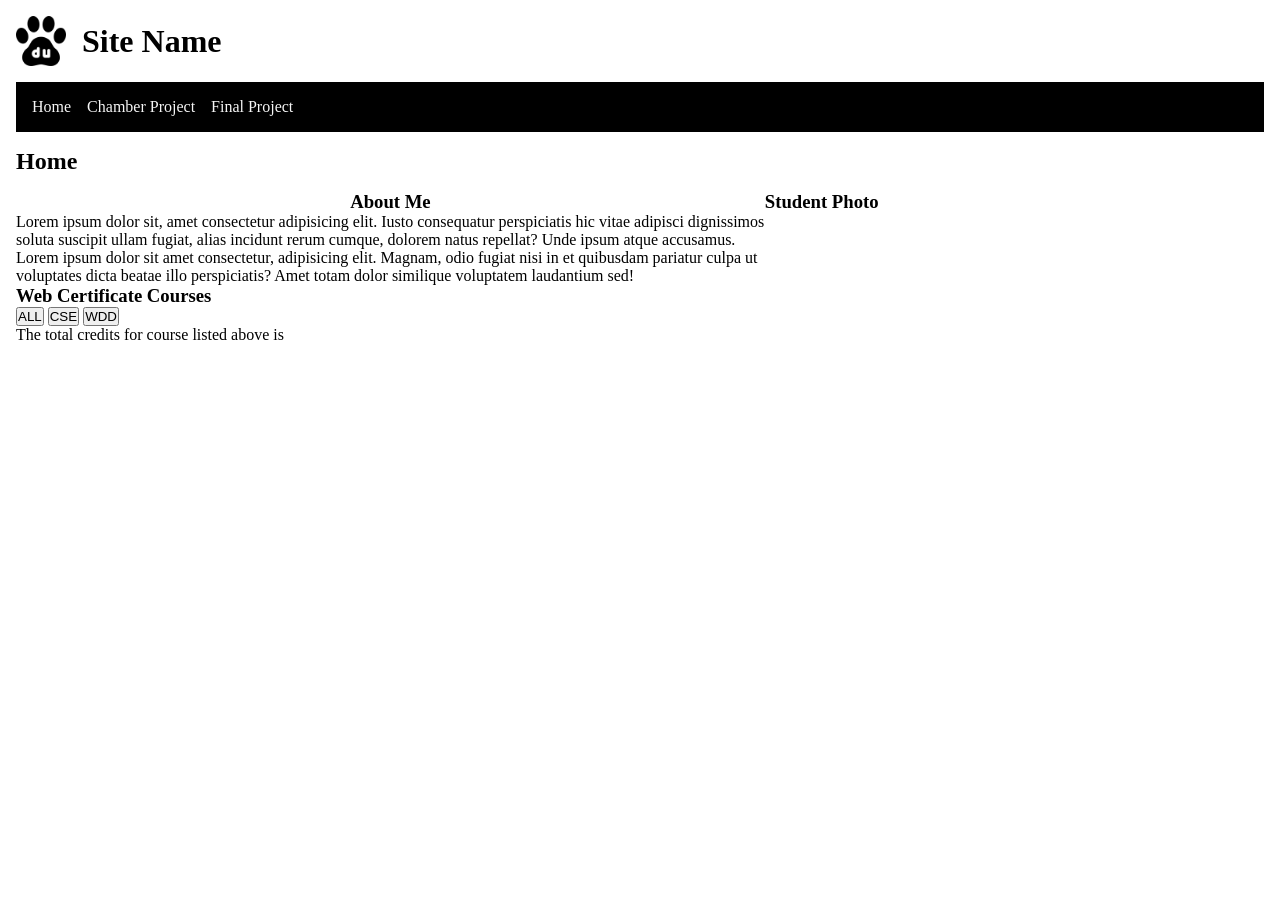
==== week1/index.html @ adb74bea "this is my first commit, i did a little bit of the week 1, i have to continue with the sections part" ====
<!DOCTYPE html>
<html lang="en">
<head>
    <meta charset="UTF-8">
    <meta name="viewport" content="width=device-width, initial-scale=1.0">
    <title>Document</title>

    <link rel="stylesheet" href="styles/style-desktop.css">
</head>

<body>
    <header>
        <div class="header-name-site">
            <img src="images/baidu.png" alt="Logo-Picture">
            <h1>Site Name</h1>
        </div>

        <nav class="nav">
            <ul>
                <li><a href="">Home</a></li>
                <li><a href="">Chamber Project</a></li>
                <li><a href="">Final Project</a></li>
            </ul>
        </nav>
    </header>

    <main>
        <h2 class="title-page">Home</h2>

        <div class="first-section">
            <article>
                <h3>About Me</h3>
                <p>Lorem ipsum dolor sit, amet consectetur adipisicing elit. Iusto consequatur perspiciatis hic vitae adipisci dignissimos soluta suscipit ullam fugiat, alias incidunt rerum cumque, dolorem natus repellat? Unde ipsum atque accusamus. Lorem ipsum dolor sit amet consectetur, adipisicing elit. Magnam, odio fugiat nisi in et quibusdam pariatur culpa ut voluptates dicta beatae illo perspiciatis? Amet totam dolor similique voluptatem laudantium sed!</p>
            </article>

            <aside>
                <h3>Student Photo</h3>
                <img src="" alt="">
            </aside>
        </div>
        <!-- Part of web cetificates -->

        <section>
            <h3>Web Certificate Courses</h3>

            <button>ALL</button>
            <button>CSE</button>
            <button>WDD</button>
        </section>

        <p>The total credits for course listed above is</p>

        <div>
            <img src="" alt="">
            <img src="" alt="">
            <img src="" alt="">
        </div>
    </main>

    <footer>
        <span></span>
        <span></span>
    </footer>
</body>
</html>
---- week1/styles/style-desktop.css ----
*{
    margin: 0;
    padding: 0;
}

body{
    margin-left: 1rem;
    margin-right: 1rem;
}
/** Header Part **/

.header-name-site{
    display: flex;
    align-items: center;
    margin-top: 1rem;
    margin-bottom: 1rem;
    gap: 1rem;
}

    .header-name-site img{
        height: 50px;
        width: auto;
    }


/** Header Nav  **/

ul{
    list-style: none;
}

li a{
    text-decoration: none;
    list-style: none;
    color: whitesmoke;
}

.nav{
    background-color: black;
    padding-bottom: 1rem;
    padding-top: 1rem;
    
}

    .nav ul{
        display: flex;
        gap: 1rem;
        margin-left: 1rem;
    }

/** Main Part - First Section Part**/
/** Title **/
.title-page{
    margin-top: 1rem;
    margin-bottom: 1rem;
    font-size: x-large;
}

/** About Me **/

.first-section{   /*This part I made the grid for the columns*/
    display: grid;
    grid-template-columns: 60% 40%;
}

article h3{
    text-align: center;
}
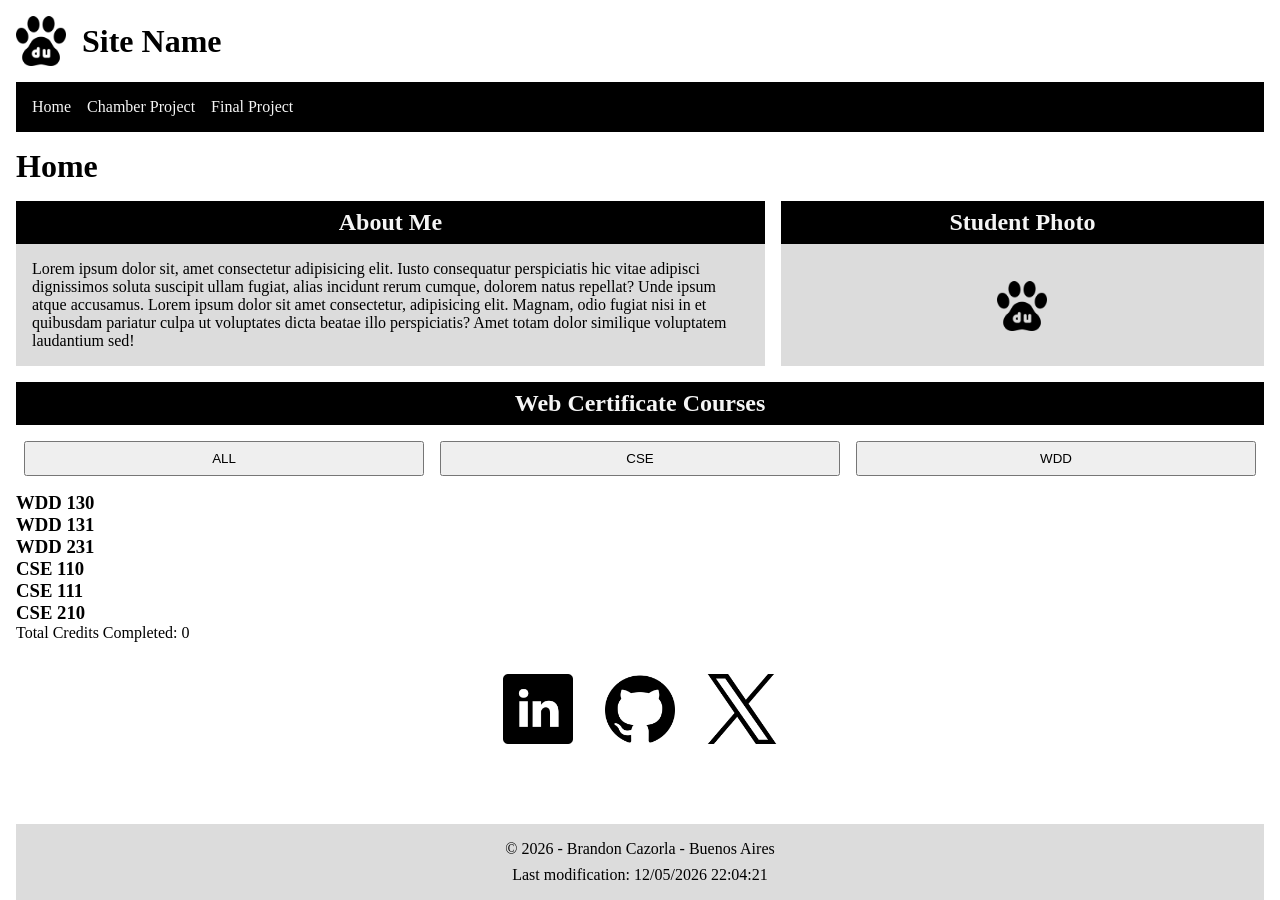
==== commit 41697e58: "uploading progress, i have to finish the buttons section yet" ====
--- a/week1/index.html
+++ b/week1/index.html
@@ -3,63 +3,77 @@
 <head>
     <meta charset="UTF-8">
     <meta name="viewport" content="width=device-width, initial-scale=1.0">
-    <title>Document</title>
+
+    <title>Home | Brandon Cazorla | WDD 231 Course Home</title>
+
+    <meta name="description" content="Personal home page for Brandon Cazorla in WDD 231. This site includes information about the student, web development projects, course certificates, and portfolio work.">
+
+    <meta name="author" content="Brandon Cazorla">
 
     <link rel="stylesheet" href="styles/style-desktop.css">
+    
+    <script type="module" src="scripts/date.js" defer></script>
 </head>
 
 <body>
-    <header>
-        <div class="header-name-site">
-            <img src="images/baidu.png" alt="Logo-Picture">
-            <h1>Site Name</h1>
-        </div>
+    <div class="screen">
+        <header>
+            <div class="header-name-site">
+                <img src="images/baidu.png" alt="Logo-Picture">
+                <h1>Site Name</h1>
+            </div>
 
-        <nav class="nav">
-            <ul>
-                <li><a href="">Home</a></li>
-                <li><a href="">Chamber Project</a></li>
-                <li><a href="">Final Project</a></li>
-            </ul>
-        </nav>
-    </header>
+            <nav class="nav">
+                <ul>
+                    <li><a href="#">Home</a></li>
+                    <li><a href="#">Chamber Project</a></li>
+                    <li><a href="#">Final Project</a></li>
+                </ul>
+            </nav>
+        </header>
 
-    <main>
-        <h2 class="title-page">Home</h2>
+        <main>
+            <h1 class="title-page">Home</h1>
 
-        <div class="first-section">
-            <article>
-                <h3>About Me</h3>
-                <p>Lorem ipsum dolor sit, amet consectetur adipisicing elit. Iusto consequatur perspiciatis hic vitae adipisci dignissimos soluta suscipit ullam fugiat, alias incidunt rerum cumque, dolorem natus repellat? Unde ipsum atque accusamus. Lorem ipsum dolor sit amet consectetur, adipisicing elit. Magnam, odio fugiat nisi in et quibusdam pariatur culpa ut voluptates dicta beatae illo perspiciatis? Amet totam dolor similique voluptatem laudantium sed!</p>
-            </article>
+            <div class="first-section">
+                <section class="about-me">
+                    <h2>About Me</h2>
+                    <p>Lorem ipsum dolor sit, amet consectetur adipisicing elit. Iusto consequatur perspiciatis hic vitae adipisci dignissimos soluta suscipit ullam fugiat, alias incidunt rerum cumque, dolorem natus repellat? Unde ipsum atque accusamus. Lorem ipsum dolor sit amet consectetur, adipisicing elit. Magnam, odio fugiat nisi in et quibusdam pariatur culpa ut voluptates dicta beatae illo perspiciatis? Amet totam dolor similique voluptatem laudantium sed!</p>
+                </section>
 
-            <aside>
-                <h3>Student Photo</h3>
-                <img src="" alt="">
-            </aside>
-        </div>
-        <!-- Part of web cetificates -->
+                <section class="aside">
+                    <h2>Student Photo</h2>
+                    <div class="center-img">
+                        <img src="images/baidu.png" alt="">
+                    </div>
+                </section>
+            </div>
+            <!-- Part of web cetificates -->
 
-        <section>
-            <h3>Web Certificate Courses</h3>
+            <section class="certificate">
+                <h2>Web Certificate Courses</h2>
+                <div class="buttons">
+                    <button>ALL</button>
+                    <button>CSE</button>
+                    <button>WDD</button>
+                </div>
 
-            <button>ALL</button>
-            <button>CSE</button>
-            <button>WDD</button>
-        </section>
+                <div id="cards"></div>
+            </section>
 
-        <p>The total credits for course listed above is</p>
+            <span id="totalcredits" class="credits"></span>
 
-        <div>
-            <img src="" alt="">
-            <img src="" alt="">
-            <img src="" alt="">
-        </div>
-    </main>
+            <div class="logos-links">
+                <a href=""><img src="images/linkedin.png" alt=""></a>
+                <a href=""><img src="images/github.png" alt=""></a>
+                <a href=""><img src="images/gorjeo.png" alt=""></a>
+            </div>
+        </main>
 
-    <footer>
-        <span></span>
-        <span></span>
-    </footer>
+        <footer>
+            <span id="currentyear"></span>
+            <span id="lastmodified"></span>
+        </footer>
+    </div>
 </body>
 </html>
--- a/week1/styles/style-desktop.css
+++ b/week1/styles/style-desktop.css
@@ -3,10 +3,29 @@
     padding: 0;
 }
 
+html,
+body{
+    height: 100%;
+}
+
+
 body{
     margin-left: 1rem;
     margin-right: 1rem;
+    
 }
+
+.screen{
+    display: flex;
+    flex-direction: column;
+    min-height: 100vh;
+}
+
+main{
+    flex: 1;
+}
+
+
 /** Header Part **/
 
 .header-name-site{
@@ -53,7 +72,7 @@
 .title-page{
     margin-top: 1rem;
     margin-bottom: 1rem;
-    font-size: x-large;
+    font-size: 2rem;
 }
 
 /** About Me **/
@@ -61,8 +80,106 @@
 .first-section{   /*This part I made the grid for the columns*/
     display: grid;
     grid-template-columns: 60% 40%;
+    gap: 1rem;
+    margin-bottom: 1rem;
 }
 
-article h3{
+.about-me{
+    background-color: gainsboro;
+}
+
+    .about-me h2{
+        text-align: center;
+        color: whitesmoke;
+        background-color: black;
+        padding: 0.5rem 0;
+    }
+
+    .about-me p{
+        margin: 1rem;
+    }
+
+/** Student Photo **/
+
+.aside{
+    background-color: gainsboro;
+    margin-right: 1rem;
+}
+
+    .aside h2{
+        text-align: center;
+        color: whitesmoke;
+        background-color: black;
+        padding: 0.5rem 0;
+    }
+
+    .center-img{
+        display: flex;
+        align-items: center;
+        justify-content: center;
+        height: 75%;
+        
+    }
+
+    .aside img{
+        height: 50px;
+        width: auto;
+        
+    }
+
+/** Certificates Parts **/
+
+    .certificate h2{
+        text-align: center;
+        color: whitesmoke;
+        background-color: black;
+        padding: 0.5rem 0;
+    }
+
+    .buttons{
+        text-align: center;
+        margin: 1rem 0.5rem;
+        gap: 1rem;
+        display: flex;
+        align-items: center;
+        justify-content: center;
+
+    }
+
+    .buttons button{
+        width: 100%;
+        padding: 0.5rem 0rem;
+    }
+
+
+/** Show the span total credits **/
+
+.credits{
     text-align: center;
 }
+
+/** Icon part LinkedIn - GitHub - X **/
+
+.logos-links{
+    display: flex;
+    align-items: center;
+    justify-content: center;
+    margin-top: 2rem;
+    gap: 2rem;
+    
+}
+
+    .logos-links img{
+        height: 70px;
+        width: auto;
+    }
+/** Footer **/
+
+footer{
+    background-color: gainsboro;
+    text-align: center;
+    padding: 1rem 0rem;
+    display: flex;
+    flex-direction: column;
+    row-gap: 0.5rem;
+}
